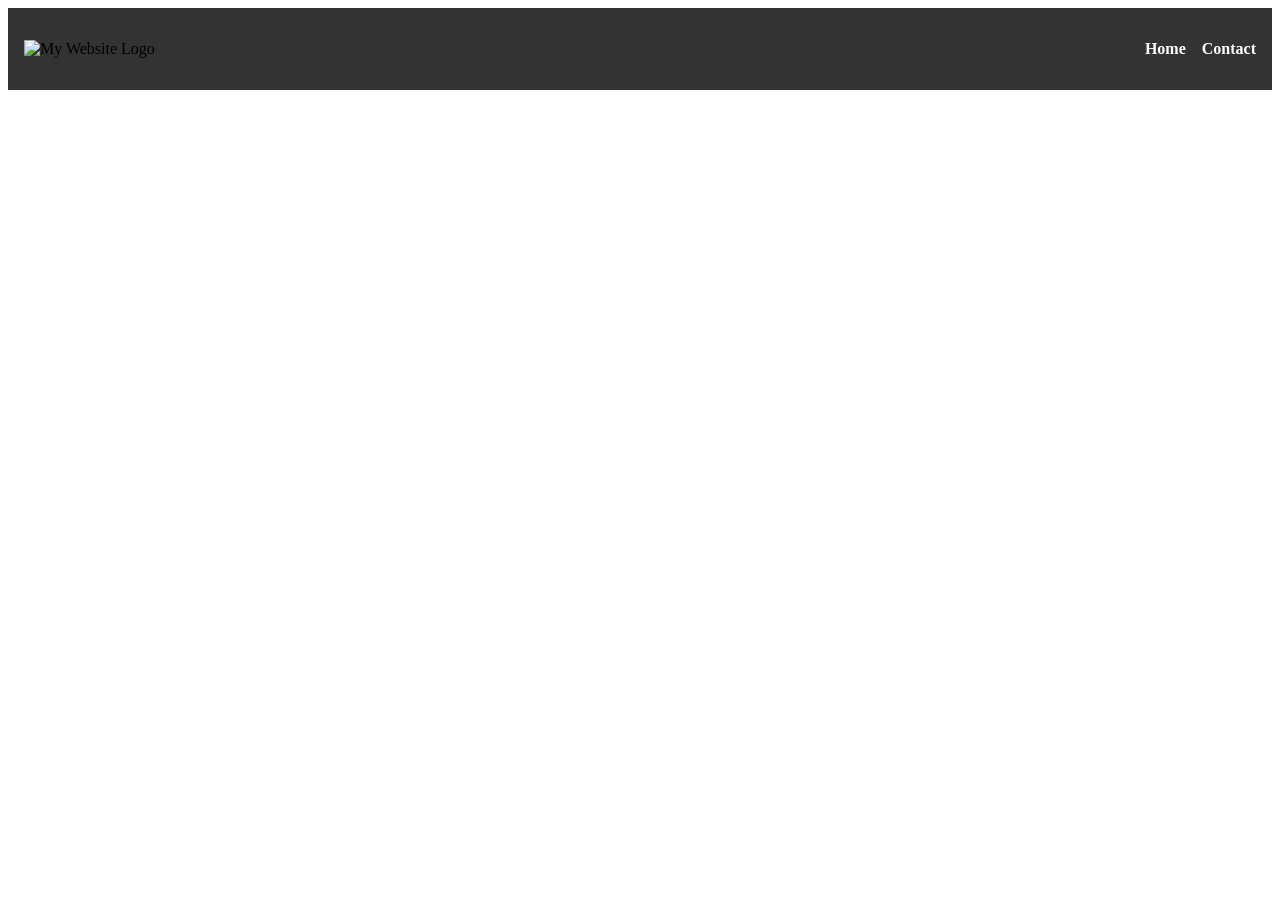
==== index.html @ 0c9f6d3e "initialize and add stuff" ====
<!DOCTYPE html>
<html lang="en">

    <head>
        <meta charset="UTF-8">
        <title>Lab 5</title>
        <link rel="stylesheet" href="styles/styles.css">
    </head>

    <body>
        <main>
            <header>
                <nav class="site-nav">
                    <img class="logo" src="images/logo.png" alt="My Website Logo">
                    <ul>
                        <li><a href="index.html">Home</a></li>
                        <li><a href="contact.html">Contact</a></li>
                    </ul>
                </nav>
            </header>


        </main>
    </body>
---- styles/styles.css ----
nav {
    display: flex;
    justify-content: space-between;
    align-items: center;
    padding: 1rem;
    background-color: #333;
}

.site-nav {
    text-decoration: none;
    display: flex;
    gap: 1rem;
}

.site-nav ul {
    list-style-type: none;
    display: flex;
    gap: 1rem;
}

.site-nav a {
    color: white;
    text-decoration: none;
    font-weight: bold;
}

.site-nav a:hover {
    text-decoration: underline;
}

.container {
    max-width: 1200px;
    margin: 0 auto;
    padding: 2rem;
}
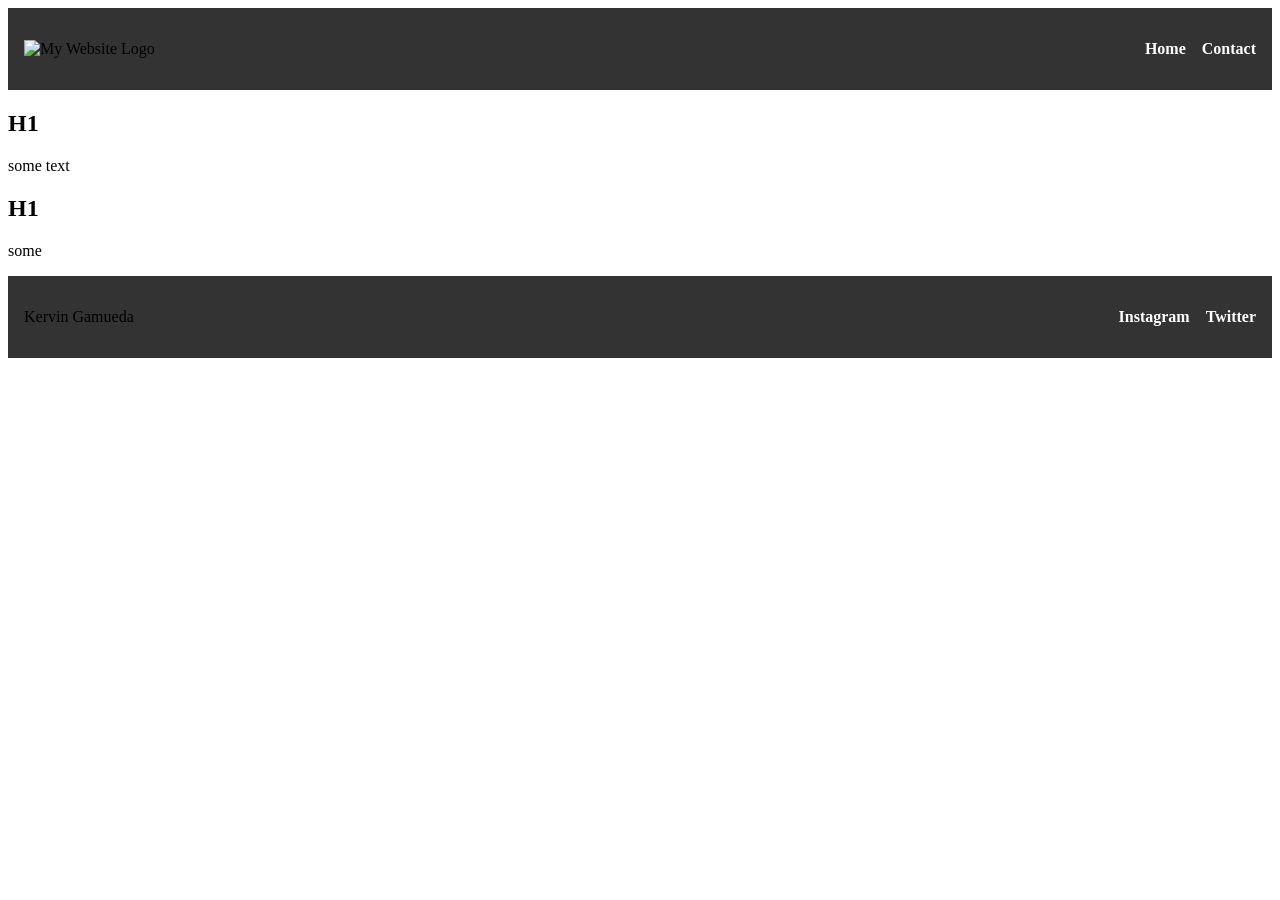
==== commit 1d7a0383: "more" ====
--- a/index.html
+++ b/index.html
@@ -3,14 +3,14 @@
 
     <head>
         <meta charset="UTF-8">
-        <title>Lab 5</title>
+        <title>Home page</title>
         <link rel="stylesheet" href="styles/styles.css">
     </head>
 
     <body>
         <main>
             <header>
-                <nav class="site-nav">
+                <nav class="nav-header">
                     <img class="logo" src="images/logo.png" alt="My Website Logo">
                     <ul>
                         <li><a href="index.html">Home</a></li>
@@ -19,6 +19,26 @@
                 </nav>
             </header>
 
+            <section>
+                <h1>H1</h1>
 
+                <p>some text</p>
+            </section>
+
+            <section>
+                <h1>H1</h1>
+
+                <p>some</p>
+            </section>
+
+            <footer>
+                <nav class="nav-footer">
+                    <p>Kervin Gamueda</p>
+                    <ul>
+                        <li><a href="#">Instagram</a></li>
+                        <li><a href="#">Twitter</a></li>
+                    </ul>
+                </nav>
+            </footer>
         </main>
     </body>
--- a/styles/styles.css
+++ b/styles/styles.css
@@ -6,27 +6,52 @@
     background-color: #333;
 }
 
-.site-nav {
+nav a {
+    color: white;
+    text-decoration: none;
+    font-weight: bold;
+}
+
+nav a:hover {
+    text-decoration: underline;
+}
+
+nav ul {
+    list-style-type: none;
+    display: flex;
+    gap: 1rem;
+}
+
+nav {
     text-decoration: none;
     display: flex;
     gap: 1rem;
 }
 
-.site-nav ul {
-    list-style-type: none;
+.nav-footer {
     display: flex;
-    gap: 1rem;
+    justify-content: space-between;
+    align-items: center;
+    padding: 1rem;
+    background-color: #333;
 }
 
-.site-nav a {
-    color: white;
-    text-decoration: none;
-    font-weight: bold;
+.form {
+    display: flex;
+    flex-direction: column;
+    gap: 1rem;
+    max-width: 400px;
+    margin: 0 auto;
 }
 
-.site-nav a:hover {
-    text-decoration: underline;
+.form-actions {
+    display: flex;
+    justify-content: flex-end;
+    max-width: 60px;
 }
+
+
+
 
 .container {
     max-width: 1200px;
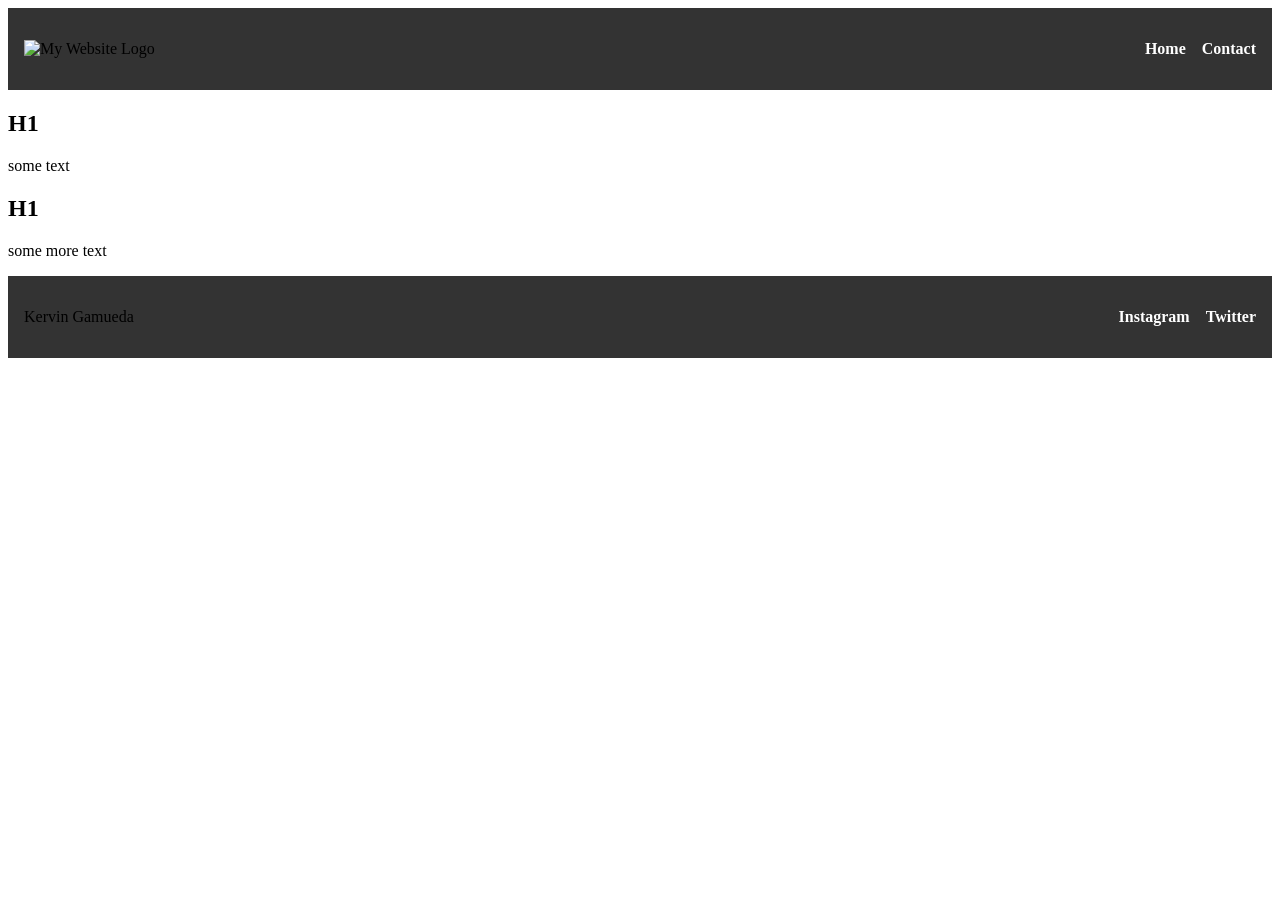
==== commit 62c1afc0: "almost domneeeeeeee" ====
--- a/index.html
+++ b/index.html
@@ -28,7 +28,7 @@
             <section>
                 <h1>H1</h1>
 
-                <p>some</p>
+                <p>some more text</p>
             </section>
 
             <footer>
--- a/styles/styles.css
+++ b/styles/styles.css
@@ -47,11 +47,25 @@
 .form-actions {
     display: flex;
     justify-content: flex-end;
-    max-width: 60px;
+    max-width: 80px;
+    background-color: #333;
+    color: white;
+    padding: 0.5rem 1rem;
+    text-decoration: none;
+    border-radius: 4px;
+    font-weight: bold;
+    cursor: pointer;
+    transition: background-color 0.3s ease;
 }
 
+.form-actions:hover {
+    background-color: #555;
+}
 
-
+.form:last-of-type {
+    margin-bottom: 2rem;
+    margin-top: 1rem;
+}
 
 .container {
     max-width: 1200px;
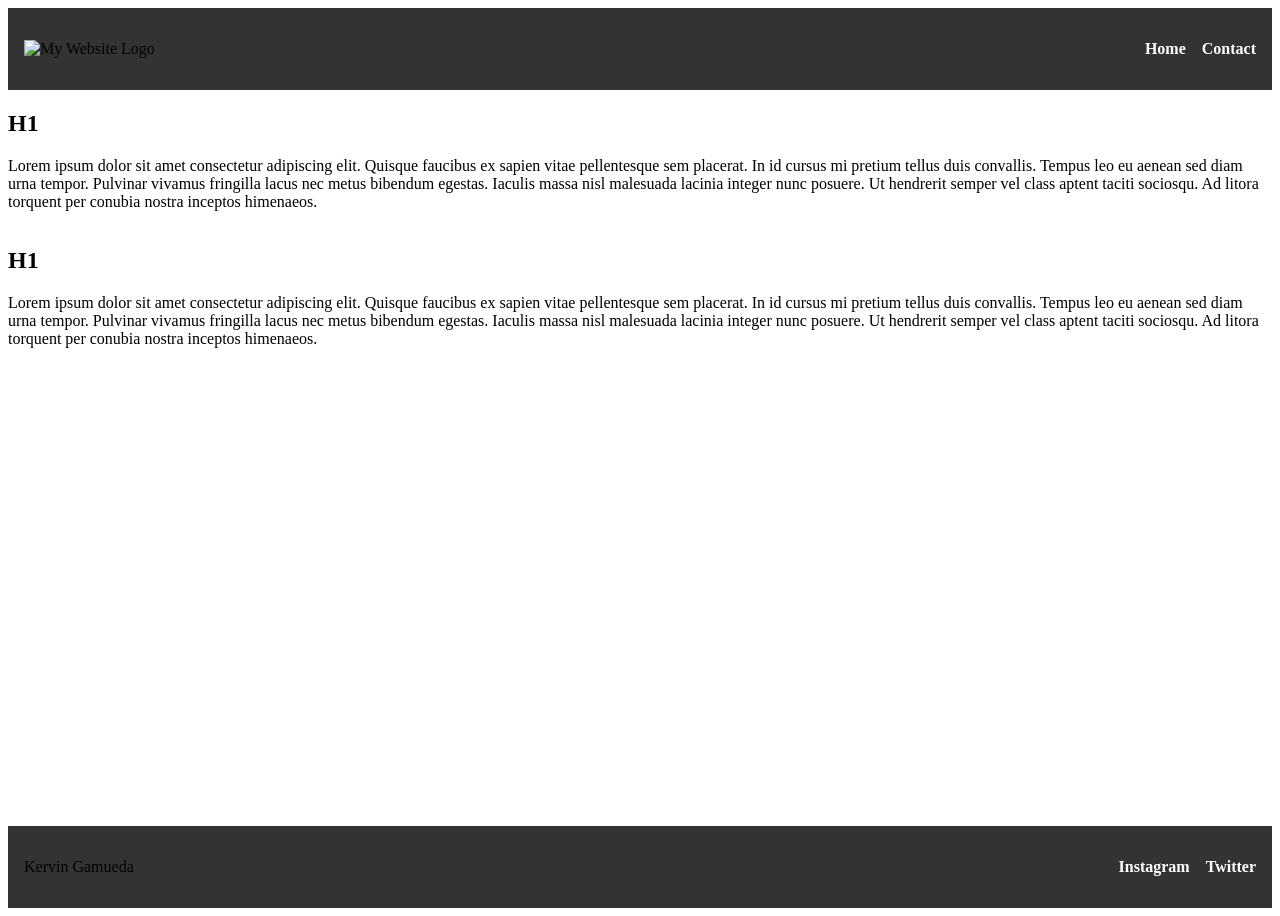
==== commit eb38d279: "footer set to bottom, and image" ====
--- a/index.html
+++ b/index.html
@@ -11,7 +11,7 @@
         <main>
             <header>
                 <nav class="nav-header">
-                    <img class="logo" src="images/logo.png" alt="My Website Logo">
+                    <img class="logo" src="https://placehold.co/40x40" alt="My Website Logo">
                     <ul>
                         <li><a href="index.html">Home</a></li>
                         <li><a href="contact.html">Contact</a></li>
@@ -22,13 +22,13 @@
             <section>
                 <h1>H1</h1>
 
-                <p>some text</p>
+                <p>Lorem ipsum dolor sit amet consectetur adipiscing elit. Quisque faucibus ex sapien vitae pellentesque sem placerat. In id cursus mi pretium tellus duis convallis. Tempus leo eu aenean sed diam urna tempor. Pulvinar vivamus fringilla lacus nec metus bibendum egestas. Iaculis massa nisl malesuada lacinia integer nunc posuere. Ut hendrerit semper vel class aptent taciti sociosqu. Ad litora torquent per conubia nostra inceptos himenaeos.</p>
             </section>
 
             <section>
                 <h1>H1</h1>
 
-                <p>some more text</p>
+                <p>Lorem ipsum dolor sit amet consectetur adipiscing elit. Quisque faucibus ex sapien vitae pellentesque sem placerat. In id cursus mi pretium tellus duis convallis. Tempus leo eu aenean sed diam urna tempor. Pulvinar vivamus fringilla lacus nec metus bibendum egestas. Iaculis massa nisl malesuada lacinia integer nunc posuere. Ut hendrerit semper vel class aptent taciti sociosqu. Ad litora torquent per conubia nostra inceptos himenaeos.</p>
             </section>
 
             <footer>
--- a/styles/styles.css
+++ b/styles/styles.css
@@ -26,6 +26,16 @@
     text-decoration: none;
     display: flex;
     gap: 1rem;
+}
+
+main {
+    min-height: 100vh;
+    display: flex;
+    flex-direction: column;
+}
+
+footer {
+    margin-top: auto
 }
 
 .nav-footer {
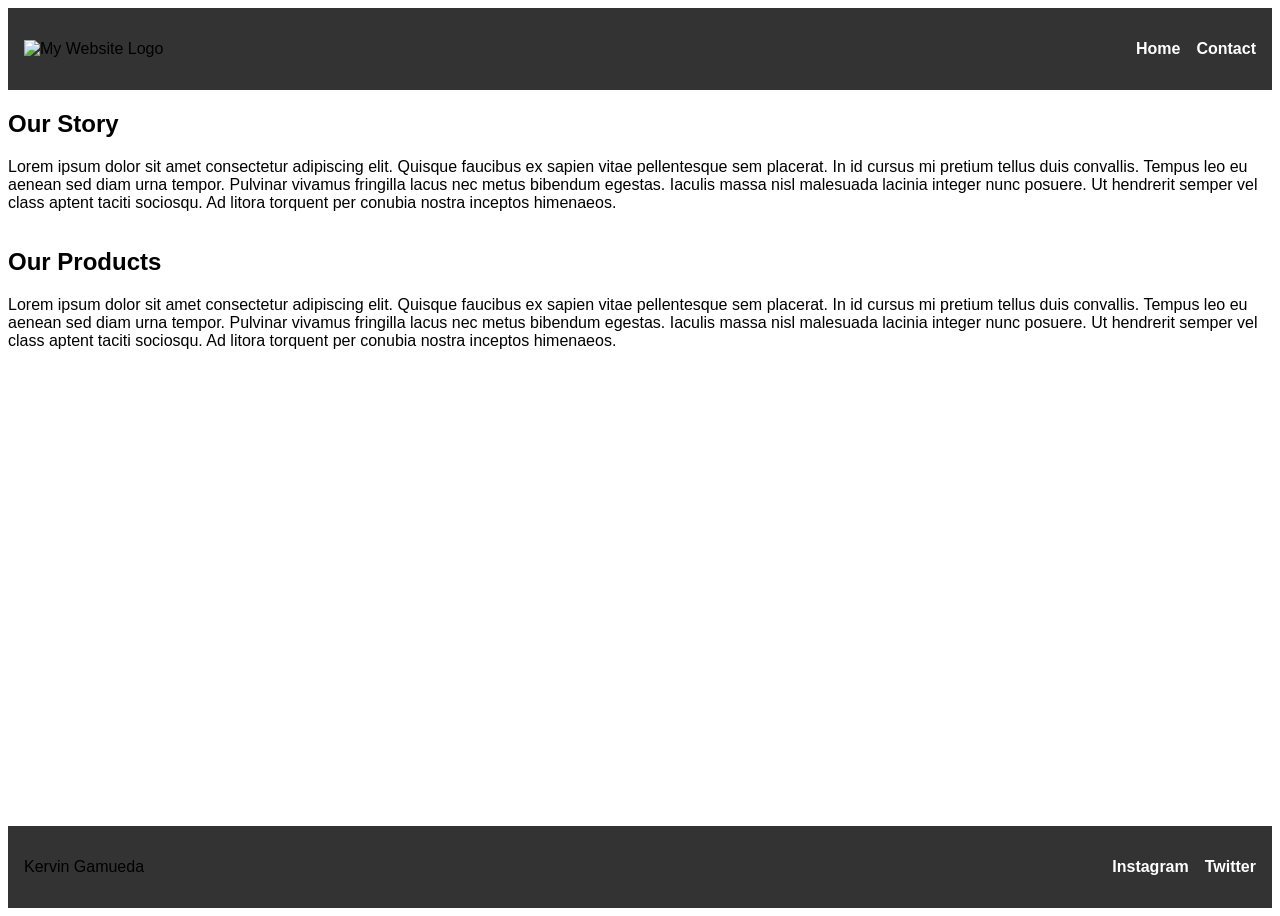
==== commit 32c5c0f2: "changed some things, added fonts and colors" ====
--- a/index.html
+++ b/index.html
@@ -20,13 +20,13 @@
             </header>
 
             <section>
-                <h1>H1</h1>
+                <h1>Our Story</h1>
 
                 <p>Lorem ipsum dolor sit amet consectetur adipiscing elit. Quisque faucibus ex sapien vitae pellentesque sem placerat. In id cursus mi pretium tellus duis convallis. Tempus leo eu aenean sed diam urna tempor. Pulvinar vivamus fringilla lacus nec metus bibendum egestas. Iaculis massa nisl malesuada lacinia integer nunc posuere. Ut hendrerit semper vel class aptent taciti sociosqu. Ad litora torquent per conubia nostra inceptos himenaeos.</p>
             </section>
 
             <section>
-                <h1>H1</h1>
+                <h1>Our Products</h1>
 
                 <p>Lorem ipsum dolor sit amet consectetur adipiscing elit. Quisque faucibus ex sapien vitae pellentesque sem placerat. In id cursus mi pretium tellus duis convallis. Tempus leo eu aenean sed diam urna tempor. Pulvinar vivamus fringilla lacus nec metus bibendum egestas. Iaculis massa nisl malesuada lacinia integer nunc posuere. Ut hendrerit semper vel class aptent taciti sociosqu. Ad litora torquent per conubia nostra inceptos himenaeos.</p>
             </section>
--- a/styles/styles.css
+++ b/styles/styles.css
@@ -14,6 +14,7 @@
 
 nav a:hover {
     text-decoration: underline;
+    color: antiquewhite;
 }
 
 nav ul {
@@ -29,6 +30,7 @@
 }
 
 main {
+    font-family:'Gill Sans', 'Gill Sans MT', Calibri, 'Trebuchet MS', sans-serif;
     min-height: 100vh;
     display: flex;
     flex-direction: column;
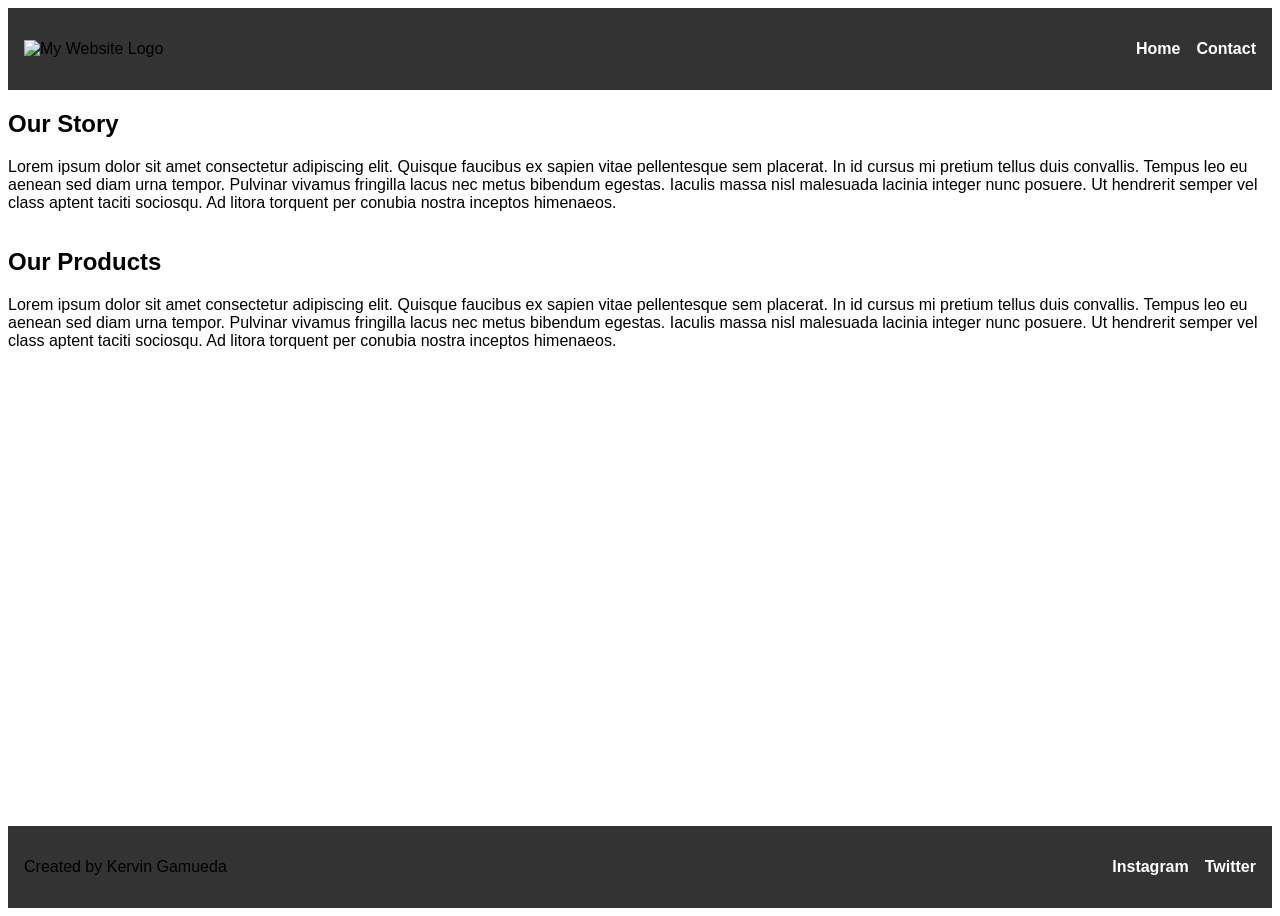
==== commit e5e4a653: "more" ====
--- a/index.html
+++ b/index.html
@@ -10,7 +10,7 @@
     <body>
         <main>
             <header>
-                <nav class="nav-header">
+                <nav>
                     <img class="logo" src="https://placehold.co/40x40" alt="My Website Logo">
                     <ul>
                         <li><a href="index.html">Home</a></li>
@@ -33,7 +33,7 @@
 
             <footer>
                 <nav class="nav-footer">
-                    <p>Kervin Gamueda</p>
+                    <p>Created by Kervin Gamueda</p>
                     <ul>
                         <li><a href="#">Instagram</a></li>
                         <li><a href="#">Twitter</a></li>
--- a/styles/styles.css
+++ b/styles/styles.css
@@ -35,6 +35,7 @@
     display: flex;
     flex-direction: column;
 }
+
 
 footer {
     margin-top: auto
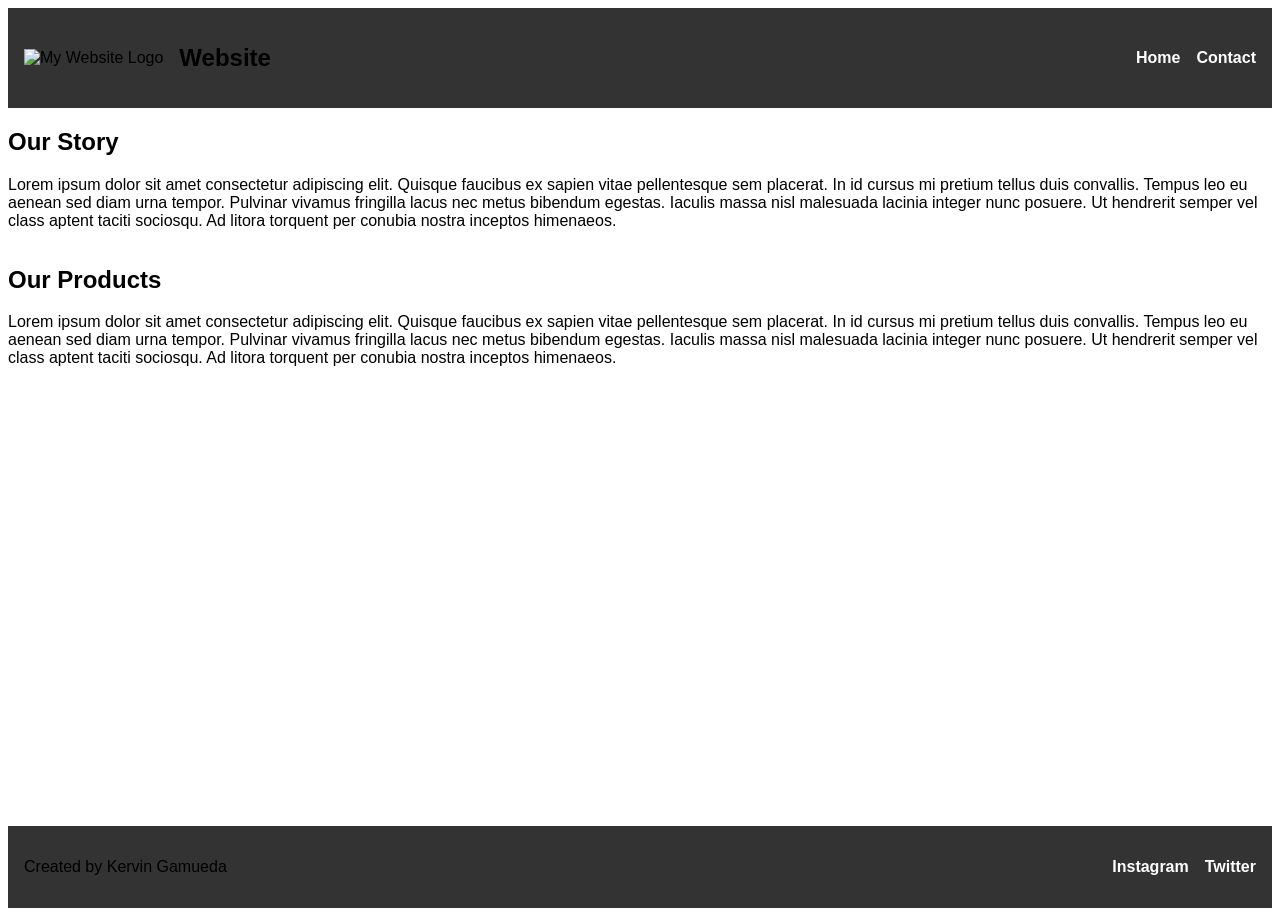
==== commit 3d829f74: "website name" ====
--- a/index.html
+++ b/index.html
@@ -11,7 +11,11 @@
         <main>
             <header>
                 <nav>
-                    <img class="logo" src="https://placehold.co/40x40" alt="My Website Logo">
+                    <div class="logo-name">
+                        <img class="logo" src="https://placehold.co/40x40" alt="My Website Logo">
+                        <h1>Website</h1>                        
+                    </div>
+
                     <ul>
                         <li><a href="index.html">Home</a></li>
                         <li><a href="contact.html">Contact</a></li>
--- a/styles/styles.css
+++ b/styles/styles.css
@@ -26,6 +26,12 @@
 nav {
     text-decoration: none;
     display: flex;
+    gap: 1rem;
+}
+
+.logo-name{
+    display: flex;
+    align-items: center;
     gap: 1rem;
 }
 
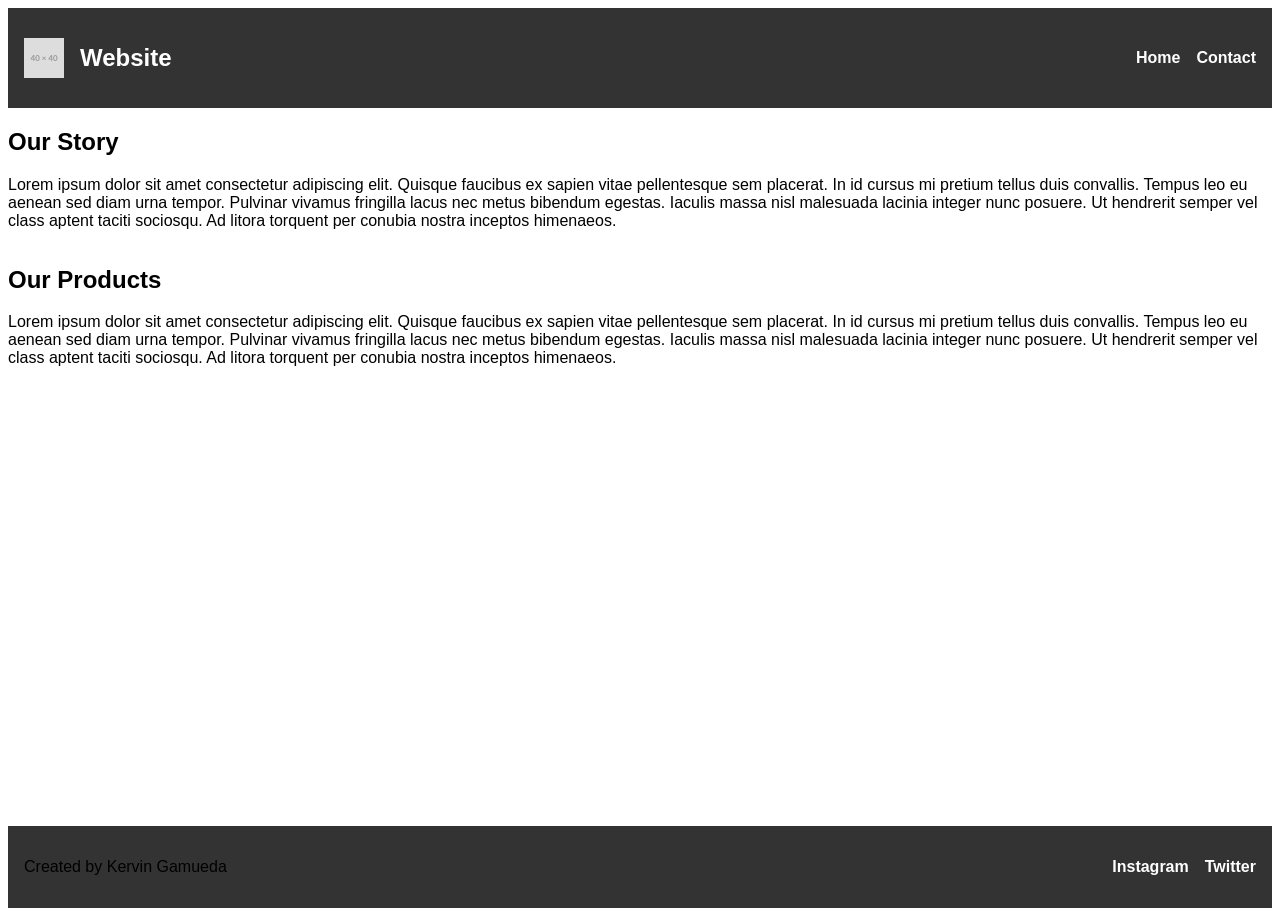
==== commit 46a3ebdb: "image in folder" ====
--- a/index.html
+++ b/index.html
@@ -12,7 +12,7 @@
             <header>
                 <nav>
                     <div class="logo-name">
-                        <img class="logo" src="https://placehold.co/40x40" alt="My Website Logo">
+                        <img class="logo" src="images/40x40.svg" alt="My Website Logo">
                         <h1>Website</h1>                        
                     </div>
 
--- a/styles/styles.css
+++ b/styles/styles.css
@@ -33,6 +33,7 @@
     display: flex;
     align-items: center;
     gap: 1rem;
+    color: white;
 }
 
 main {
